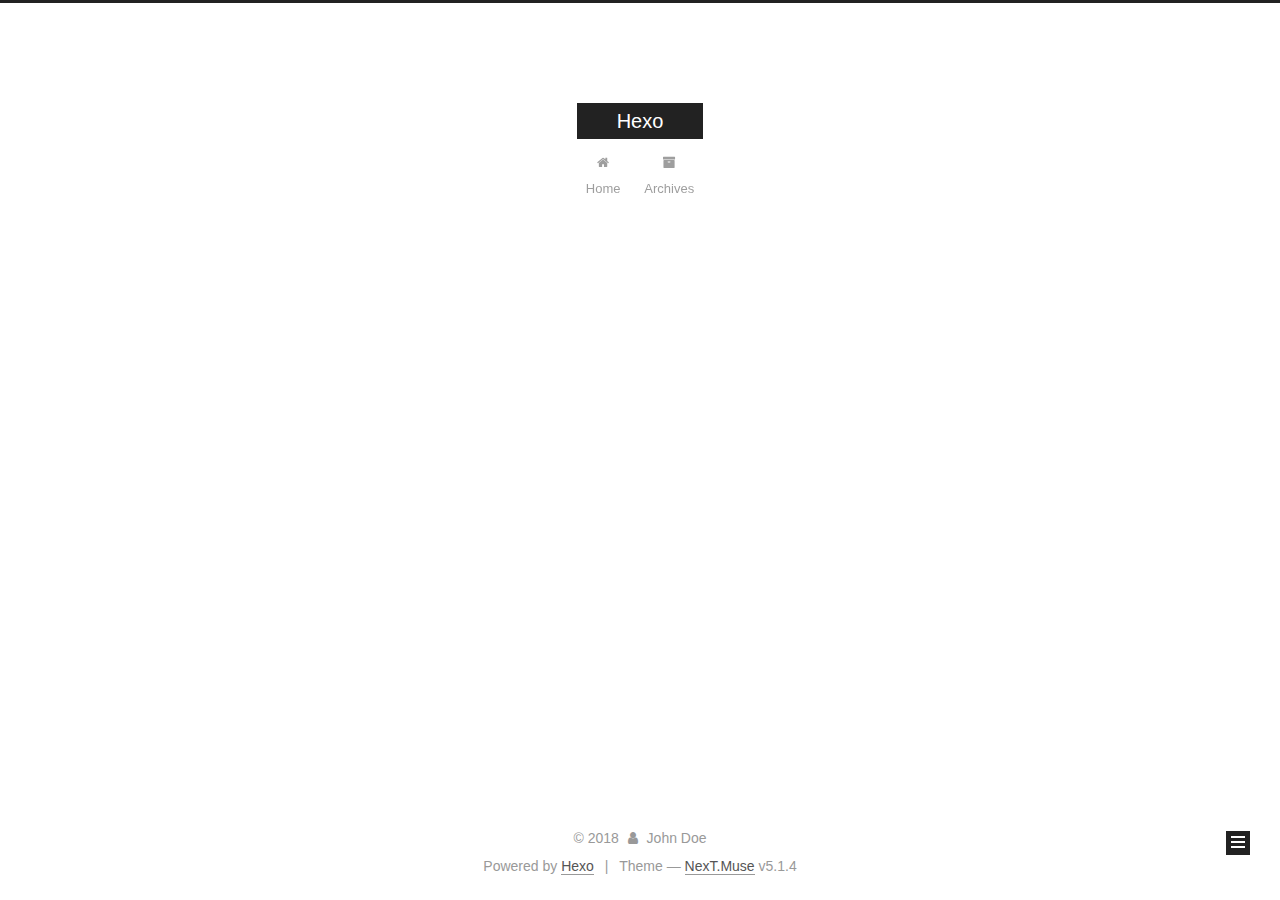
==== archives/index.html @ dd266064 "Site updated: 2018-11-30 15:02:01" ====
<!DOCTYPE html>



  


<html class="theme-next muse use-motion" lang="">
<head><meta name="generator" content="Hexo 3.8.0">
  <meta charset="UTF-8">
<meta http-equiv="X-UA-Compatible" content="IE=edge">
<meta name="viewport" content="width=device-width, initial-scale=1, maximum-scale=1">
<meta name="theme-color" content="#222">









<meta http-equiv="Cache-Control" content="no-transform">
<meta http-equiv="Cache-Control" content="no-siteapp">
















  
  
  <link href="/lib/fancybox/source/jquery.fancybox.css?v=2.1.5" rel="stylesheet" type="text/css">







<link href="/lib/font-awesome/css/font-awesome.min.css?v=4.6.2" rel="stylesheet" type="text/css">

<link href="/css/main.css?v=5.1.4" rel="stylesheet" type="text/css">


  <link rel="apple-touch-icon" sizes="180x180" href="/images/apple-touch-icon-next.png?v=5.1.4">


  <link rel="icon" type="image/png" sizes="32x32" href="/images/favicon-32x32-next.png?v=5.1.4">


  <link rel="icon" type="image/png" sizes="16x16" href="/images/favicon-16x16-next.png?v=5.1.4">


  <link rel="mask-icon" href="/images/logo.svg?v=5.1.4" color="#222">





  <meta name="keywords" content="Hexo, NexT">










<meta property="og:type" content="website">
<meta property="og:title" content="Hexo">
<meta property="og:url" content="http://yoursite.com/archives/index.html">
<meta property="og:site_name" content="Hexo">
<meta property="og:locale" content="default">
<meta name="twitter:card" content="summary">
<meta name="twitter:title" content="Hexo">



<script type="text/javascript" id="hexo.configurations">
  var NexT = window.NexT || {};
  var CONFIG = {
    root: '/',
    scheme: 'Muse',
    version: '5.1.4',
    sidebar: {"position":"left","display":"post","offset":12,"b2t":false,"scrollpercent":false,"onmobile":false},
    fancybox: true,
    tabs: true,
    motion: {"enable":true,"async":false,"transition":{"post_block":"fadeIn","post_header":"slideDownIn","post_body":"slideDownIn","coll_header":"slideLeftIn","sidebar":"slideUpIn"}},
    duoshuo: {
      userId: '0',
      author: 'Author'
    },
    algolia: {
      applicationID: '',
      apiKey: '',
      indexName: '',
      hits: {"per_page":10},
      labels: {"input_placeholder":"Search for Posts","hits_empty":"We didn't find any results for the search: ${query}","hits_stats":"${hits} results found in ${time} ms"}
    }
  };
</script>



  <link rel="canonical" href="http://yoursite.com/archives/">





  <title>Archive | Hexo</title>
  








</head>

<body itemscope="" itemtype="http://schema.org/WebPage" lang="default">

  
  
    
  

  <div class="container sidebar-position-left page-archive">
    <div class="headband"></div>

    <header id="header" class="header" itemscope="" itemtype="http://schema.org/WPHeader">
      <div class="header-inner"><div class="site-brand-wrapper">
  <div class="site-meta ">
    

    <div class="custom-logo-site-title">
      <a href="/" class="brand" rel="start">
        <span class="logo-line-before"><i></i></span>
        <span class="site-title">Hexo</span>
        <span class="logo-line-after"><i></i></span>
      </a>
    </div>
      
        <p class="site-subtitle"></p>
      
  </div>

  <div class="site-nav-toggle">
    <button>
      <span class="btn-bar"></span>
      <span class="btn-bar"></span>
      <span class="btn-bar"></span>
    </button>
  </div>
</div>

<nav class="site-nav">
  

  
    <ul id="menu" class="menu">
      
        
        <li class="menu-item menu-item-home">
          <a href="/" rel="section">
            
              <i class="menu-item-icon fa fa-fw fa-home"></i> <br>
            
            Home
          </a>
        </li>
      
        
        <li class="menu-item menu-item-archives">
          <a href="/archives/" rel="section">
            
              <i class="menu-item-icon fa fa-fw fa-archive"></i> <br>
            
            Archives
          </a>
        </li>
      

      
    </ul>
  

  
</nav>



 </div>
    </header>

    <main id="main" class="main">
      <div class="main-inner">
        <div class="content-wrap">
          <div id="content" class="content">
            

  
  
  
  <div class="post-block archive">
    <div id="posts" class="posts-collapse">
      <span class="archive-move-on"></span>

      <span class="archive-page-counter">
        
        
        
          
        
        Um..! 2 posts in total. Keep on posting.
      </span>

      

        
        
        

        
          
          <div class="collection-title">
            <h1 class="archive-year" id="archive-year-2018">2018</h1>
          </div>
        
        

        

  <article class="post post-type-normal" itemscope="" itemtype="http://schema.org/Article">
    <header class="post-header">

      <h2 class="post-title">
        
            <a class="post-title-link" href="/2018/11/29/博客开码/" itemprop="url">
              
                <span itemprop="name">博客开码</span>
              
            </a>
        
      </h2>

      <div class="post-meta">
        <time class="post-time" itemprop="dateCreated" datetime="2018-11-29T19:59:39+08:00" content="2018-11-29">
          11-29
        </time>
      </div>

    </header>
  </article>



      

        
        
        

        
        

        

  <article class="post post-type-normal" itemscope="" itemtype="http://schema.org/Article">
    <header class="post-header">

      <h2 class="post-title">
        
            <a class="post-title-link" href="/2018/11/29/hello-world/" itemprop="url">
              
                <span itemprop="name">Hello World</span>
              
            </a>
        
      </h2>

      <div class="post-meta">
        <time class="post-time" itemprop="dateCreated" datetime="2018-11-29T19:07:49+08:00" content="2018-11-29">
          11-29
        </time>
      </div>

    </header>
  </article>



      

    </div>
  </div>
  
  
  

  



          </div>
          


          

        </div>
        
          
  
  <div class="sidebar-toggle">
    <div class="sidebar-toggle-line-wrap">
      <span class="sidebar-toggle-line sidebar-toggle-line-first"></span>
      <span class="sidebar-toggle-line sidebar-toggle-line-middle"></span>
      <span class="sidebar-toggle-line sidebar-toggle-line-last"></span>
    </div>
  </div>

  <aside id="sidebar" class="sidebar">
    
    <div class="sidebar-inner">

      

      

      <section class="site-overview-wrap sidebar-panel sidebar-panel-active">
        <div class="site-overview">
          <div class="site-author motion-element" itemprop="author" itemscope="" itemtype="http://schema.org/Person">
            
              <p class="site-author-name" itemprop="name">John Doe</p>
              <p class="site-description motion-element" itemprop="description"></p>
          </div>

          <nav class="site-state motion-element">

            
              <div class="site-state-item site-state-posts">
              
                <a href="/archives/">
              
                  <span class="site-state-item-count">2</span>
                  <span class="site-state-item-name">posts</span>
                </a>
              </div>
            

            

            

          </nav>

          

          

          
          

          
          

          

        </div>
      </section>

      

      

    </div>
  </aside>


        
      </div>
    </main>

    <footer id="footer" class="footer">
      <div class="footer-inner">
        <div class="copyright">&copy; <span itemprop="copyrightYear">2018</span>
  <span class="with-love">
    <i class="fa fa-user"></i>
  </span>
  <span class="author" itemprop="copyrightHolder">John Doe</span>

  
</div>


  <div class="powered-by">Powered by <a class="theme-link" target="_blank" href="https://hexo.io">Hexo</a></div>



  <span class="post-meta-divider">|</span>



  <div class="theme-info">Theme &mdash; <a class="theme-link" target="_blank" href="https://github.com/iissnan/hexo-theme-next">NexT.Muse</a> v5.1.4</div>




        







        
      </div>
    </footer>

    
      <div class="back-to-top">
        <i class="fa fa-arrow-up"></i>
        
      </div>
    

    

  </div>

  

<script type="text/javascript">
  if (Object.prototype.toString.call(window.Promise) !== '[object Function]') {
    window.Promise = null;
  }
</script>









  












  
  
    <script type="text/javascript" src="/lib/jquery/index.js?v=2.1.3"></script>
  

  
  
    <script type="text/javascript" src="/lib/fastclick/lib/fastclick.min.js?v=1.0.6"></script>
  

  
  
    <script type="text/javascript" src="/lib/jquery_lazyload/jquery.lazyload.js?v=1.9.7"></script>
  

  
  
    <script type="text/javascript" src="/lib/velocity/velocity.min.js?v=1.2.1"></script>
  

  
  
    <script type="text/javascript" src="/lib/velocity/velocity.ui.min.js?v=1.2.1"></script>
  

  
  
    <script type="text/javascript" src="/lib/fancybox/source/jquery.fancybox.pack.js?v=2.1.5"></script>
  


  


  <script type="text/javascript" src="/js/src/utils.js?v=5.1.4"></script>

  <script type="text/javascript" src="/js/src/motion.js?v=5.1.4"></script>



  
  

  

  


  <script type="text/javascript" src="/js/src/bootstrap.js?v=5.1.4"></script>



  


  




	





  





  












  





  

  

  

  
  

  

  

  

</body>
</html>
---- css/main.css ----
/* normalize.css v3.0.2 | MIT License | git.io/normalize */
html {
  font-family: sans-serif; /* 1 */
  -ms-text-size-adjust: 100%; /* 2 */
  -webkit-text-size-adjust: 100%; /* 2 */
}
body {
  margin: 0;
}
article,
aside,
details,
figcaption,
figure,
footer,
header,
hgroup,
main,
menu,
nav,
section,
summary {
  display: block;
}
audio,
canvas,
progress,
video {
  display: inline-block; /* 1 */
  vertical-align: baseline; /* 2 */
}
audio:not([controls]) {
  display: none;
  height: 0;
}
[hidden],
template {
  display: none;
}
a {
  background-color: transparent;
}
a:active,
a:hover {
  outline: 0;
}
abbr[title] {
  border-bottom: 1px dotted;
}
b,
strong {
  font-weight: bold;
}
dfn {
  font-style: italic;
}
h1 {
  font-size: 2em;
  margin: 0.67em 0;
}
mark {
  background: #ff0;
  color: #000;
}
small {
  font-size: 80%;
}
sub,
sup {
  font-size: 75%;
  line-height: 0;
  position: relative;
  vertical-align: baseline;
}
sup {
  top: -0.5em;
}
sub {
  bottom: -0.25em;
}
img {
  border: 0;
}
svg:not(:root) {
  overflow: hidden;
}
figure {
  margin: 1em 40px;
}
hr {
  -moz-box-sizing: content-box;
  box-sizing: content-box;
  height: 0;
}
pre {
  overflow: auto;
}
code,
kbd,
pre,
samp {
  font-family: monospace, monospace;
  font-size: 1em;
}
button,
input,
optgroup,
select,
textarea {
  color: inherit; /* 1 */
  font: inherit; /* 2 */
  margin: 0; /* 3 */
}
button {
  overflow: visible;
}
button,
select {
  text-transform: none;
}
button,
html input[type="button"],
input[type="reset"],
input[type="submit"] {
  -webkit-appearance: button; /* 2 */
  cursor: pointer; /* 3 */
}
button[disabled],
html input[disabled] {
  cursor: default;
}
button::-moz-focus-inner,
input::-moz-focus-inner {
  border: 0;
  padding: 0;
}
input {
  line-height: normal;
}
input[type="checkbox"],
input[type="radio"] {
  box-sizing: border-box; /* 1 */
  padding: 0; /* 2 */
}
input[type="number"]::-webkit-inner-spin-button,
input[type="number"]::-webkit-outer-spin-button {
  height: auto;
}
input[type="search"] {
  -webkit-appearance: textfield; /* 1 */
  -moz-box-sizing: content-box;
  -webkit-box-sizing: content-box; /* 2 */
  box-sizing: content-box;
}
input[type="search"]::-webkit-search-cancel-button,
input[type="search"]::-webkit-search-decoration {
  -webkit-appearance: none;
}
fieldset {
  border: 1px solid #c0c0c0;
  margin: 0 2px;
  padding: 0.35em 0.625em 0.75em;
}
legend {
  border: 0; /* 1 */
  padding: 0; /* 2 */
}
textarea {
  overflow: auto;
}
optgroup {
  font-weight: bold;
}
table {
  border-collapse: collapse;
  border-spacing: 0;
}
td,
th {
  padding: 0;
}
::selection {
  background: #262a30;
  color: #fff;
}
body {
  position: relative;
  font-family: 'Lato', "PingFang SC", "Microsoft YaHei", sans-serif;
  font-size: 14px;
  line-height: 2;
  color: #555;
  background: #fff;
}
@media (max-width: 767px) {
  body {
    padding-right: 0 !important;
  }
}
@media (min-width: 768px) and (max-width: 991px) {
  body {
    padding-right: 0 !important;
  }
}
@media (min-width: 1600px) {
  body {
    font-size: 16px;
  }
}
h1,
h2,
h3,
h4,
h5,
h6 {
  margin: 0;
  padding: 0;
  font-weight: bold;
  line-height: 1.5;
  font-family: 'Lato', "PingFang SC", "Microsoft YaHei", sans-serif;
}
h2,
h3,
h4,
h5,
h6 {
  margin: 20px 0 15px;
}
h1 {
  font-size: 22px;
}
@media (max-width: 767px) {
  h1 {
    font-size: 18px;
  }
}
h2 {
  font-size: 20px;
}
@media (max-width: 767px) {
  h2 {
    font-size: 16px;
  }
}
h3 {
  font-size: 18px;
}
@media (max-width: 767px) {
  h3 {
    font-size: 14px;
  }
}
h4 {
  font-size: 16px;
}
@media (max-width: 767px) {
  h4 {
    font-size: 12px;
  }
}
h5 {
  font-size: 14px;
}
@media (max-width: 767px) {
  h5 {
    font-size: 10px;
  }
}
h6 {
  font-size: 12px;
}
@media (max-width: 767px) {
  h6 {
    font-size: 8px;
  }
}
p {
  margin: 0 0 20px 0;
}
a {
  color: #555;
  text-decoration: none;
  outline: none;
  border-bottom: 1px solid #999;
  word-wrap: break-word;
}
a:hover {
  color: #222;
  border-bottom-color: #222;
}
blockquote {
  margin: 0;
  padding: 0;
}
img {
  display: block;
  margin: auto;
  max-width: 100%;
  height: auto;
}
hr {
  margin: 40px 0;
  height: 3px;
  border: none;
  background-color: #ddd;
  background-image: repeating-linear-gradient(-45deg, #fff, #fff 4px, transparent 4px, transparent 8px);
}
blockquote {
  padding: 0 15px;
  color: #666;
  border-left: 4px solid #ddd;
}
blockquote cite::before {
  content: "-";
  padding: 0 5px;
}
dt {
  font-weight: 700;
}
dd {
  margin: 0;
  padding: 0;
}
kbd {
  border: 1px solid #ccc;
  border-radius: 0.2em;
  box-shadow: 0.1em 0.1em 0.2em rgba(0,0,0,0.1);
  background-color: #f9f9f9;
  font-family: inherit;
  background-image: -webkit-linear-gradient(top, #eee, #fff, #eee);
  padding: 0.1em 0.3em;
  white-space: nowrap;
}
.text-left {
  text-align: left;
}
.text-center {
  text-align: center;
}
.text-right {
  text-align: right;
}
.text-justify {
  text-align: justify;
}
.text-nowrap {
  white-space: nowrap;
}
.text-lowercase {
  text-transform: lowercase;
}
.text-uppercase {
  text-transform: uppercase;
}
.text-capitalize {
  text-transform: capitalize;
}
.center-block {
  display: block;
  margin-left: auto;
  margin-right: auto;
}
.clearfix:before,
.clearfix:after {
  content: " ";
  display: table;
}
.clearfix:after {
  clear: both;
}
.pullquote {
  width: 45%;
}
.pullquote.left {
  float: left;
  margin-left: 5px;
  margin-right: 10px;
}
.pullquote.right {
  float: right;
  margin-left: 10px;
  margin-right: 5px;
}
.affix.affix.affix {
  position: fixed;
}
.translation {
  margin-top: -20px;
  font-size: 14px;
  color: #999;
}
.scrollbar-measure {
  width: 100px;
  height: 100px;
  overflow: scroll;
  position: absolute;
  top: -9999px;
}
.use-motion .motion-element {
  opacity: 0;
}
table {
  margin: 20px 0;
  width: 100%;
  border-collapse: collapse;
  border-spacing: 0;
  border: 1px solid #ddd;
  font-size: 14px;
  table-layout: fixed;
  word-wrap: break-all;
}
table>tbody>tr:nth-of-type(odd) {
  background-color: #f9f9f9;
}
table>tbody>tr:hover {
  background-color: #f5f5f5;
}
caption,
th,
td {
  padding: 8px;
  text-align: left;
  vertical-align: middle;
  font-weight: normal;
}
th,
td {
  border-bottom: 3px solid #ddd;
  border-right: 1px solid #eee;
}
th {
  padding-bottom: 10px;
  font-weight: 700;
}
td {
  border-bottom-width: 1px;
}
html,
body {
  height: 100%;
}
.container {
  position: relative;
  min-height: 100%;
}
.header-inner {
  margin: 0 auto;
  padding: 100px 0 70px;
  width: 700px;
}
@media (min-width: 1600px) {
  .container .header-inner {
    width: 900px;
  }
}
.main {
  padding-bottom: 150px;
}
.main-inner {
  margin: 0 auto;
  width: 700px;
}
@media (min-width: 1600px) {
  .container .main-inner {
    width: 900px;
  }
}
.footer {
  position: absolute;
  left: 0;
  bottom: 0;
  width: 100%;
  min-height: 50px;
}
.footer-inner {
  box-sizing: border-box;
  margin: 20px auto;
  width: 700px;
}
@media (min-width: 1600px) {
  .container .footer-inner {
    width: 900px;
  }
}
pre,
.highlight {
  overflow: auto;
  margin: 20px 0;
  padding: 0;
  font-size: 13px;
  color: #4d4d4c;
  background: #f7f7f7;
  line-height: 1.6;
}
pre,
code {
  font-family: consolas, Menlo, "PingFang SC", "Microsoft YaHei", monospace;
}
code {
  padding: 2px 4px;
  word-wrap: break-word;
  color: #555;
  background: #eee;
  border-radius: 3px;
  font-size: 13px;
}
pre {
  padding: 10px;
}
pre code {
  padding: 0;
  color: #4d4d4c;
  background: none;
  text-shadow: none;
}
.highlight {
  border-radius: 1px;
}
.highlight pre {
  border: none;
  margin: 0;
  padding: 10px 0;
}
.highlight table {
  margin: 0;
  width: auto;
  border: none;
}
.highlight td {
  border: none;
  padding: 0;
}
.highlight figcaption {
  font-size: 1em;
  color: #4d4d4c;
  line-height: 1em;
  margin-bottom: 1em;
}
.highlight figcaption:before,
.highlight figcaption:after {
  content: " ";
  display: table;
}
.highlight figcaption:after {
  clear: both;
}
.highlight figcaption a {
  float: right;
  color: #4d4d4c;
}
.highlight figcaption a:hover {
  border-bottom-color: #4d4d4c;
}
.highlight .gutter pre {
  padding-left: 10px;
  padding-right: 10px;
  color: #869194;
  text-align: right;
  background-color: #eff2f3;
}
.highlight .code pre {
  width: 100%;
  padding-left: 10px;
  padding-right: 10px;
  background-color: #f7f7f7;
}
.highlight .line {
  height: 20px;
}
.gutter {
  -webkit-user-select: none;
  -moz-user-select: none;
  -ms-user-select: none;
  user-select: none;
}
.gist table {
  width: auto;
}
.gist table td {
  border: none;
}
pre .deletion {
  background: #fdd;
}
pre .addition {
  background: #dfd;
}
pre .meta {
  color: #8959a8;
}
pre .comment {
  color: #8e908c;
}
pre .variable,
pre .attribute,
pre .tag,
pre .regexp,
pre .ruby .constant,
pre .xml .tag .title,
pre .xml .pi,
pre .xml .doctype,
pre .html .doctype,
pre .css .id,
pre .css .class,
pre .css .pseudo {
  color: #c82829;
}
pre .number,
pre .preprocessor,
pre .built_in,
pre .literal,
pre .params,
pre .constant,
pre .command {
  color: #f5871f;
}
pre .ruby .class .title,
pre .css .rules .attribute,
pre .string,
pre .value,
pre .inheritance,
pre .header,
pre .ruby .symbol,
pre .xml .cdata,
pre .special,
pre .number,
pre .formula {
  color: #718c00;
}
pre .title,
pre .css .hexcolor {
  color: #3e999f;
}
pre .function,
pre .python .decorator,
pre .python .title,
pre .ruby .function .title,
pre .ruby .title .keyword,
pre .perl .sub,
pre .javascript .title,
pre .coffeescript .title {
  color: #4271ae;
}
pre .keyword,
pre .javascript .function {
  color: #8959a8;
}
.full-image.full-image.full-image.full-image {
  border: none;
  max-width: 100%;
  width: auto;
  margin: 20px auto 25px;
}
@media (min-width: 992px) {
  .full-image.full-image.full-image.full-image {
    max-width: none;
    width: 110%;
    margin: 25px -5%;
  }
}
.blockquote-center,
.page-home .post-type-quote blockquote,
.page-post-detail .post-type-quote blockquote {
  position: relative;
  margin: 40px 0;
  padding: 0;
  border-left: none;
  text-align: center;
}
.blockquote-center::before,
.page-home .post-type-quote blockquote::before,
.page-post-detail .post-type-quote blockquote::before,
.blockquote-center::after,
.page-home .post-type-quote blockquote::after,
.page-post-detail .post-type-quote blockquote::after {
  position: absolute;
  content: ' ';
  display: block;
  width: 100%;
  height: 24px;
  opacity: 0.2;
  background-repeat: no-repeat;
  background-position: 0 -6px;
  background-size: 22px 22px;
}
.blockquote-center::before,
.page-home .post-type-quote blockquote::before,
.page-post-detail .post-type-quote blockquote::before {
  top: -20px;
  background-image: url("../images/quote-l.svg");
  border-top: 1px solid #ccc;
}
.blockquote-center::after,
.page-home .post-type-quote blockquote::after,
.page-post-detail .post-type-quote blockquote::after {
  bottom: -20px;
  background-image: url("../images/quote-r.svg");
  border-bottom: 1px solid #ccc;
  background-position: 100% 8px;
}
.blockquote-center p,
.page-home .post-type-quote blockquote p,
.page-post-detail .post-type-quote blockquote p,
.blockquote-center div,
.page-home .post-type-quote blockquote div,
.page-post-detail .post-type-quote blockquote div {
  text-align: center;
}
.post .post-body .group-picture img {
  box-sizing: border-box;
  padding: 0 3px;
  border: none;
}
.post .group-picture-row {
  overflow: hidden;
  margin-top: 6px;
}
.post .group-picture-row:first-child {
  margin-top: 0;
}
.post .group-picture-column {
  float: left;
}
.page-post-detail .post-body .group-picture-column {
  float: none;
  margin-top: 10px;
  width: auto !important;
}
.page-post-detail .post-body .group-picture-column img {
  margin: 0 auto;
}
.page-archive .group-picture-container {
  overflow: hidden;
}
.page-archive .group-picture-row {
  float: left;
}
.page-archive .group-picture-row:first-child {
  margin-top: 6px;
}
.page-archive .group-picture-column {
  max-width: 150px;
  max-height: 150px;
}
.post-body .note {
  position: relative;
  padding: 15px;
  margin-bottom: 20px;
  border: 1px solid #eee;
  border-left-width: 5px;
  border-radius: 3px;
}
.post-body .note h2,
.post-body .note h3,
.post-body .note h4,
.post-body .note h5,
.post-body .note h6 {
  margin-top: 0;
  margin-bottom: 0;
  border-bottom: initial;
  padding-top: 0 !important;
}
.post-body .note p:first-child,
.post-body .note ul:first-child,
.post-body .note ol:first-child,
.post-body .note table:first-child,
.post-body .note pre:first-child,
.post-body .note blockquote:first-child {
  margin-top: 0;
}
.post-body .note p:last-child,
.post-body .note ul:last-child,
.post-body .note ol:last-child,
.post-body .note table:last-child,
.post-body .note pre:last-child,
.post-body .note blockquote:last-child {
  margin-bottom: 0;
}
.post-body .note.default {
  border-left-color: #777;
}
.post-body .note.default h2,
.post-body .note.default h3,
.post-body .note.default h4,
.post-body .note.default h5,
.post-body .note.default h6 {
  color: #777;
}
.post-body .note.primary {
  border-left-color: #6f42c1;
}
.post-body .note.primary h2,
.post-body .note.primary h3,
.post-body .note.primary h4,
.post-body .note.primary h5,
.post-body .note.primary h6 {
  color: #6f42c1;
}
.post-body .note.info {
  border-left-color: #428bca;
}
.post-body .note.info h2,
.post-body .note.info h3,
.post-body .note.info h4,
.post-body .note.info h5,
.post-body .note.info h6 {
  color: #428bca;
}
.post-body .note.success {
  border-left-color: #5cb85c;
}
.post-body .note.success h2,
.post-body .note.success h3,
.post-body .note.success h4,
.post-body .note.success h5,
.post-body .note.success h6 {
  color: #5cb85c;
}
.post-body .note.warning {
  border-left-color: #f0ad4e;
}
.post-body .note.warning h2,
.post-body .note.warning h3,
.post-body .note.warning h4,
.post-body .note.warning h5,
.post-body .note.warning h6 {
  color: #f0ad4e;
}
.post-body .note.danger {
  border-left-color: #d9534f;
}
.post-body .note.danger h2,
.post-body .note.danger h3,
.post-body .note.danger h4,
.post-body .note.danger h5,
.post-body .note.danger h6 {
  color: #d9534f;
}
.post-body .label {
  display: inline;
  padding: 0 2px;
  white-space: nowrap;
}
.post-body .label.default {
  background-color: #f0f0f0;
}
.post-body .label.primary {
  background-color: #efe6f7;
}
.post-body .label.info {
  background-color: #e5f2f8;
}
.post-body .label.success {
  background-color: #e7f4e9;
}
.post-body .label.warning {
  background-color: #fcf6e1;
}
.post-body .label.danger {
  background-color: #fae8eb;
}
.post-body .tabs {
  position: relative;
  display: block;
  margin-bottom: 20px;
  padding-top: 10px;
}
.post-body .tabs ul.nav-tabs {
  margin: 0;
  padding: 0;
  display: flex;
  margin-bottom: -1px;
}
@media (max-width: 413px) {
  .post-body .tabs ul.nav-tabs {
    display: block;
    margin-bottom: 5px;
  }
}
.post-body .tabs ul.nav-tabs li.tab {
  list-style-type: none !important;
  margin: 0 0.25em 0 0;
  border-top: 3px solid transparent;
  border-left: 1px solid transparent;
  border-right: 1px solid transparent;
}
@media (max-width: 413px) {
  .post-body .tabs ul.nav-tabs li.tab {
    margin: initial;
    border-top: 1px solid transparent;
    border-left: 3px solid transparent;
    border-right: 1px solid transparent;
    border-bottom: 1px solid transparent;
  }
}
.post-body .tabs ul.nav-tabs li.tab a {
  outline: 0;
  border-bottom: initial;
  display: block;
  line-height: 1.8em;
  padding: 0.25em 0.75em;
  transition-duration: 0.2s;
  transition-timing-function: ease-out;
  transition-delay: 0s;
}
.post-body .tabs ul.nav-tabs li.tab a i {
  width: 1.285714285714286em;
}
.post-body .tabs ul.nav-tabs li.tab.active {
  border-top: 3px solid #fc6423;
  border-left: 1px solid #ddd;
  border-right: 1px solid #ddd;
  background-color: #fff;
}
@media (max-width: 413px) {
  .post-body .tabs ul.nav-tabs li.tab.active {
    border-top: 1px solid #ddd;
    border-left: 3px solid #fc6423;
    border-right: 1px solid #ddd;
    border-bottom: 1px solid #ddd;
  }
}
.post-body .tabs ul.nav-tabs li.tab.active a {
  cursor: default;
  color: #555;
}
.post-body .tabs .tab-content {
  background-color: #fff;
}
.post-body .tabs .tab-content .tab-pane {
  border: 1px solid #ddd;
  padding: 20px 20px 0 20px;
}
.post-body .tabs .tab-content .tab-pane:not(.active) {
  display: none !important;
}
.post-body .tabs .tab-content .tab-pane.active {
  display: block !important;
}
.btn {
  display: inline-block;
  padding: 0 20px;
  font-size: 14px;
  color: #fff;
  background: #222;
  border: 2px solid #222;
  text-decoration: none;
  border-radius: 0;
  transition-property: background-color;
  transition-duration: 0.2s;
  transition-timing-function: ease-in-out;
  transition-delay: 0s;
  line-height: 2;
}
.btn:hover {
  border-color: #222;
  color: #222;
  background: #fff;
}
.btn +.btn {
  margin: 0 0 8px 8px;
}
.btn .fa-fw {
  width: 1.285714285714286em;
  text-align: left;
}
.btn-bar {
  display: block;
  width: 22px;
  height: 2px;
  background: #555;
  border-radius: 1px;
}
.btn-bar+.btn-bar {
  margin-top: 4px;
}
.pagination {
  margin: 120px 0 40px;
  text-align: center;
  border-top: 1px solid #eee;
}
.page-number-basic,
.pagination .prev,
.pagination .next,
.pagination .page-number,
.pagination .space {
  display: inline-block;
  position: relative;
  top: -1px;
  margin: 0 10px;
  padding: 0 11px;
}
@media (max-width: 767px) {
  .page-number-basic,
  .pagination .prev,
  .pagination .next,
  .pagination .page-number,
  .pagination .space {
    margin: 0 5px;
  }
}
.pagination .prev,
.pagination .next,
.pagination .page-number {
  border-bottom: 0;
  border-top: 1px solid #eee;
  transition-property: border-color;
  transition-duration: 0.2s;
  transition-timing-function: ease-in-out;
  transition-delay: 0s;
}
.pagination .prev:hover,
.pagination .next:hover,
.pagination .page-number:hover {
  border-top-color: #222;
}
.pagination .space {
  padding: 0;
  margin: 0;
}
.pagination .prev {
  margin-left: 0;
}
.pagination .next {
  margin-right: 0;
}
.pagination .page-number.current {
  color: #fff;
  background: #ccc;
  border-top-color: #ccc;
}
@media (max-width: 767px) {
  .pagination {
    border-top: none;
  }
  .pagination .prev,
  .pagination .next,
  .pagination .page-number {
    margin-bottom: 10px;
    border-top: 0;
    border-bottom: 1px solid #eee;
    padding: 0 10px;
  }
  .pagination .prev:hover,
  .pagination .next:hover,
  .pagination .page-number:hover {
    border-bottom-color: #222;
  }
}
.comments {
  margin: 60px 20px 0;
}
.tag-cloud {
  text-align: center;
}
.tag-cloud a {
  display: inline-block;
  margin: 10px;
}
.back-to-top {
  box-sizing: border-box;
  position: fixed;
  bottom: -100px;
  right: 30px;
  z-index: 1050;
  padding: 0 6px;
  width: 24px;
  background: #222;
  font-size: 12px;
  opacity: 1;
  color: #fff;
  cursor: pointer;
  text-align: center;
  -webkit-transform: translateZ(0);
  transition-property: bottom;
  transition-duration: 0.2s;
  transition-timing-function: ease-in-out;
  transition-delay: 0s;
}
@media (min-width: 768px) and (max-width: 991px) {
  .back-to-top {
    display: none !important;
  }
}
@media (max-width: 767px) {
  .back-to-top {
    display: none !important;
  }
}
.back-to-top.back-to-top-on {
  bottom: 19px;
}
.header {
  background: transparent;
}
.header-inner {
  position: relative;
}
.headband {
  height: 3px;
  background: #222;
}
.site-meta {
  margin: 0;
  text-align: center;
}
@media (max-width: 767px) {
  .site-meta {
    text-align: center;
  }
}
.brand {
  position: relative;
  display: inline-block;
  padding: 0 40px;
  color: #fff;
  background: #222;
  border-bottom: none;
}
.brand:hover {
  color: #fff;
}
.logo {
  display: inline-block;
  margin-right: 5px;
  line-height: 36px;
  vertical-align: top;
}
.site-title {
  display: inline-block;
  vertical-align: top;
  line-height: 36px;
  font-size: 20px;
  font-weight: normal;
  font-family: 'Lato', "PingFang SC", "Microsoft YaHei", sans-serif;
}
.site-subtitle {
  margin-top: 10px;
  font-size: 13px;
  color: #999;
}
.use-motion .brand {
  opacity: 0;
}
.use-motion .logo,
.use-motion .site-title,
.use-motion .site-subtitle {
  opacity: 0;
  position: relative;
  top: -10px;
}
.site-nav-toggle {
  display: none;
  position: absolute;
  top: 10px;
  left: 10px;
}
@media (max-width: 767px) {
  .site-nav-toggle {
    display: block;
  }
}
.site-nav-toggle button {
  margin-top: 2px;
  padding: 9px 10px;
  background: transparent;
  border: none;
}
@media (max-width: 767px) {
  .site-nav {
    display: none;
    margin: 0 -10px;
    padding: 0 10px;
    clear: both;
    border-top: 1px solid #ddd;
  }
}
@media (min-width: 768px) and (max-width: 991px) {
  .site-nav {
    display: block !important;
  }
}
@media (min-width: 992px) {
  .site-nav {
    display: block !important;
  }
}
.menu {
  margin-top: 20px;
  padding-left: 0;
  text-align: center;
}
.menu .menu-item {
  display: inline-block;
  margin: 0 10px;
  list-style: none;
}
@media screen and (max-width: 767px) {
  .menu .menu-item {
    margin-top: 10px;
  }
}
.menu .menu-item a {
  display: block;
  font-size: 13px;
  line-height: inherit;
  border-bottom: 1px solid transparent;
  transition-property: border-color;
  transition-duration: 0.2s;
  transition-timing-function: ease-in-out;
  transition-delay: 0s;
}
.menu .menu-item a:hover {
  border-bottom-color: #222;
}
.menu .menu-item .fa {
  margin-right: 5px;
}
.use-motion .menu-item {
  opacity: 0;
}
.post-body {
  font-family: 'Lato', "PingFang SC", "Microsoft YaHei", sans-serif;
}
@media (max-width: 767px) {
  .post-body {
    word-break: break-word;
  }
}
.post-body .fancybox img {
  display: block !important;
  margin: 0 auto;
  cursor: pointer;
  cursor: zoom-in;
  cursor: -webkit-zoom-in;
}
.post-body .image-caption,
.post-body .figure .caption {
  margin: -20px auto 15px;
  text-align: center;
  font-size: 14px;
  color: #999;
  font-weight: bold;
  line-height: 1;
}
.post-sticky-flag {
  display: inline-block;
  font-size: 16px;
  -ms-transform: rotate(30deg);
  -webkit-transform: rotate(30deg);
  -moz-transform: rotate(30deg);
  -ms-transform: rotate(30deg);
  -o-transform: rotate(30deg);
  transform: rotate(30deg);
}
.use-motion .post-block,
.use-motion .pagination,
.use-motion .comments {
  opacity: 0;
}
.use-motion .post-header {
  opacity: 0;
}
.use-motion .post-body {
  opacity: 0;
}
.use-motion .collection-title {
  opacity: 0;
}
.posts-expand {
  padding-top: 40px;
}
@media (max-width: 767px) {
  .posts-expand {
    margin: 0 20px;
  }
  .post-body pre .gutter pre {
    padding-right: 10px;
  }
  .post-body .highlight {
    margin-left: 0px;
    margin-right: 0px;
    padding: 0;
  }
  .post-body .highlight .gutter pre {
    padding-right: 10px;
  }
}
@media (min-width: 992px) {
  .posts-expand .post-body {
    text-align: justify;
  }
}
.posts-expand .post-body h2,
.posts-expand .post-body h3,
.posts-expand .post-body h4,
.posts-expand .post-body h5,
.posts-expand .post-body h6 {
  padding-top: 10px;
}
.posts-expand .post-body h2 .header-anchor,
.posts-expand .post-body h3 .header-anchor,
.posts-expand .post-body h4 .header-anchor,
.posts-expand .post-body h5 .header-anchor,
.posts-expand .post-body h6 .header-anchor {
  float: right;
  margin-left: 10px;
  color: #ccc;
  border-bottom-style: none;
  visibility: hidden;
}
.posts-expand .post-body h2 .header-anchor:hover,
.posts-expand .post-body h3 .header-anchor:hover,
.posts-expand .post-body h4 .header-anchor:hover,
.posts-expand .post-body h5 .header-anchor:hover,
.posts-expand .post-body h6 .header-anchor:hover {
  color: inherit;
}
.posts-expand .post-body h2:hover .header-anchor,
.posts-expand .post-body h3:hover .header-anchor,
.posts-expand .post-body h4:hover .header-anchor,
.posts-expand .post-body h5:hover .header-anchor,
.posts-expand .post-body h6:hover .header-anchor {
  visibility: visible;
}
.posts-expand .post-body ul li {
  list-style: circle;
}
.posts-expand .post-body img {
  box-sizing: border-box;
  margin: auto;
  padding: 3px;
  border: 1px solid #ddd;
}
.posts-expand .post-body .fancybox img {
  margin: 0 auto 25px;
}
@media (max-width: 767px) {
  .posts-collapse {
    margin: 0 20px;
  }
  .posts-collapse .post-title,
  .posts-collapse .post-meta {
    display: block;
    width: auto;
    text-align: left;
  }
}
.posts-collapse {
  position: relative;
  z-index: 1010;
  margin-left: 55px;
}
.posts-collapse::after {
  content: " ";
  position: absolute;
  top: 20px;
  left: 0;
  margin-left: -2px;
  width: 4px;
  height: 100%;
  background: #f5f5f5;
  z-index: -1;
}
@media (max-width: 767px) {
  .posts-collapse {
    margin: 0 20px;
  }
}
.posts-collapse .collection-title {
  position: relative;
  margin: 60px 0;
}
.posts-collapse .collection-title h1,
.posts-collapse .collection-title h2 {
  margin-left: 20px;
}
.posts-collapse .collection-title small {
  color: #bbb;
  margin-left: 5px;
}
.posts-collapse .collection-title::before {
  content: " ";
  position: absolute;
  left: 0;
  top: 50%;
  margin-left: -4px;
  margin-top: -4px;
  width: 8px;
  height: 8px;
  background: #bbb;
  border-radius: 50%;
}
.posts-collapse .post {
  margin: 30px 0;
}
.posts-collapse .post-header {
  position: relative;
  transition-duration: 0.2s;
  transition-timing-function: ease-in-out;
  transition-delay: 0s;
  transition-property: border;
  border-bottom: 1px dashed #ccc;
}
.posts-collapse .post-header::before {
  content: " ";
  position: absolute;
  left: 0;
  top: 12px;
  width: 6px;
  height: 6px;
  margin-left: -4px;
  background: #bbb;
  border-radius: 50%;
  border: 1px solid #fff;
  transition-duration: 0.2s;
  transition-timing-function: ease-in-out;
  transition-delay: 0s;
  transition-property: background;
}
.posts-collapse .post-header:hover {
  border-bottom-color: #666;
}
.posts-collapse .post-header:hover::before {
  background: #222;
}
.posts-collapse .post-meta {
  position: absolute;
  font-size: 12px;
  left: 20px;
  top: 5px;
}
.posts-collapse .post-comments-count {
  display: none;
}
.posts-collapse .post-title {
  margin-left: 60px;
  font-size: 16px;
  font-weight: normal;
  line-height: inherit;
}
.posts-collapse .post-title::after {
  margin-left: 3px;
  opacity: 0.6;
}
.posts-collapse .post-title a {
  color: #666;
  border-bottom: none;
}
.page-home .post-type-quote .post-header,
.page-post-detail .post-type-quote .post-header,
.page-home .post-type-quote .post-tags,
.page-post-detail .post-type-quote .post-tags {
  display: none;
}
.posts-expand .post-title {
  text-align: center;
  word-break: break-word;
  font-weight: 400;
}
.posts-expand .post-title-link {
  display: inline-block;
  position: relative;
  color: #555;
  border-bottom: none;
  line-height: 1.2;
  vertical-align: top;
}
.posts-expand .post-title-link::before {
  content: "";
  position: absolute;
  width: 100%;
  height: 2px;
  bottom: 0;
  left: 0;
  background-color: #000;
  visibility: hidden;
  -webkit-transform: scaleX(0);
  -moz-transform: scaleX(0);
  -ms-transform: scaleX(0);
  -o-transform: scaleX(0);
  transform: scaleX(0);
  transition-duration: 0.2s;
  transition-timing-function: ease-in-out;
  transition-delay: 0s;
}
.posts-expand .post-title-link:hover::before {
  visibility: visible;
  -webkit-transform: scaleX(1);
  -moz-transform: scaleX(1);
  -ms-transform: scaleX(1);
  -o-transform: scaleX(1);
  transform: scaleX(1);
}
.posts-expand .post-title-link .fa {
  font-size: 16px;
}
.posts-expand .post-meta {
  margin: 3px 0 60px 0;
  color: #999;
  font-family: 'Lato', "PingFang SC", "Microsoft YaHei", sans-serif;
  font-size: 12px;
  text-align: center;
}
.posts-expand .post-meta .post-category-list {
  display: inline-block;
  margin: 0;
  padding: 3px;
}
.posts-expand .post-meta .post-category-list-link {
  color: #999;
}
.posts-expand .post-meta .post-description {
  font-size: 14px;
  margin-top: 2px;
}
.post-meta-divider {
  margin: 0 0.5em;
}
.post-meta-item-icon {
  margin-right: 3px;
}
@media (min-width: 768px) and (max-width: 991px) {
  .post-meta-item-icon {
    display: inline-block;
  }
}
@media (max-width: 767px) {
  .post-meta-item-icon {
    display: inline-block;
  }
}
@media (min-width: 768px) and (max-width: 991px) {
  .post-meta-item-text {
    display: none;
  }
}
@media (max-width: 767px) {
  .post-meta-item-text {
    display: none;
  }
}
@media (max-width: 767px) {
  .posts-expand .post-comments-count {
    display: none;
  }
}
.post-button {
  margin-top: 40px;
}
.posts-expand .post-tags {
  margin-top: 40px;
  text-align: center;
}
.posts-expand .post-tags a {
  display: inline-block;
  margin-right: 10px;
  font-size: 13px;
}
.post-nav {
  display: table;
  margin-top: 15px;
  width: 100%;
  border-top: 1px solid #eee;
}
.post-nav-divider {
  display: table-cell;
  width: 10%;
}
.post-nav-item {
  display: table-cell;
  padding: 10px 0 0 0;
  width: 45%;
  vertical-align: top;
}
.post-nav-item a {
  position: relative;
  display: block;
  line-height: 25px;
  font-size: 14px;
  color: #555;
  border-bottom: none;
}
.post-nav-item a:hover {
  color: #222;
  border-bottom: none;
}
.post-nav-item a:active {
  top: 2px;
}
.post-nav-item .fa {
  position: absolute;
  top: 8px;
  left: 0;
  font-size: 12px;
}
.post-nav-next a {
  padding-left: 15px;
}
.post-nav-prev {
  text-align: right;
}
.post-nav-prev a {
  padding-right: 15px;
}
.post-nav-prev .fa {
  right: 0;
  left: auto;
}
.posts-expand .post-eof {
  display: block;
  margin: 80px auto 60px;
  width: 8%;
  height: 1px;
  background: #ccc;
  text-align: center;
}
.post:last-child .post-eof.post-eof.post-eof {
  display: none;
}
.post-gallery {
  display: table;
  table-layout: fixed;
  width: 100%;
  border-collapse: separate;
}
.post-gallery-row {
  display: table-row;
}
.post-gallery .post-gallery-img {
  display: table-cell;
  text-align: center;
  vertical-align: middle;
  border: none;
}
.post-gallery .post-gallery-img img {
  max-width: 100%;
  max-height: 100%;
  border: none;
}
.fancybox-close,
.fancybox-close:hover {
  border: none;
}
.rtl.post-body p,
.rtl.post-body a,
.rtl.post-body h1,
.rtl.post-body h2,
.rtl.post-body h3,
.rtl.post-body h4,
.rtl.post-body h5,
.rtl.post-body h6,
.rtl.post-body li,
.rtl.post-body ul,
.rtl.post-body ol {
  direction: rtl;
  font-family: UKIJ Ekran;
}
.rtl.post-title {
  font-family: UKIJ Ekran;
}
.sidebar {
  position: fixed;
  right: 0;
  top: 0;
  bottom: 0;
  width: 0;
  z-index: 1040;
  box-shadow: inset 0 2px 6px #000;
  background: #222;
  -webkit-transform: translateZ(0);
}
.sidebar a {
  color: #999;
  border-bottom-color: #555;
}
.sidebar a:hover {
  color: #eee;
}
@media (min-width: 768px) and (max-width: 991px) {
  .sidebar {
    display: none !important;
  }
}
@media (max-width: 767px) {
  .sidebar {
    display: none !important;
  }
}
.sidebar-inner {
  position: relative;
  padding: 20px 10px;
  color: #999;
  text-align: center;
}
.site-overview-wrap {
  overflow: hidden;
}
.site-overview {
  overflow-y: auto;
  overflow-x: hidden;
}
.sidebar-toggle {
  position: fixed;
  right: 30px;
  bottom: 45px;
  width: 14px;
  height: 14px;
  padding: 5px;
  background: #222;
  line-height: 0;
  z-index: 1050;
  cursor: pointer;
  -webkit-transform: translateZ(0);
}
@media (min-width: 768px) and (max-width: 991px) {
  .sidebar-toggle {
    display: none !important;
  }
}
@media (max-width: 767px) {
  .sidebar-toggle {
    display: none !important;
  }
}
.sidebar-toggle-line {
  position: relative;
  display: inline-block;
  vertical-align: top;
  height: 2px;
  width: 100%;
  background: #fff;
  margin-top: 3px;
}
.sidebar-toggle-line:first-child {
  margin-top: 0;
}
.site-author-image {
  display: block;
  margin: 0 auto;
  padding: 2px;
  max-width: 96px;
  height: auto;
  border: 2px solid #333;
}
.site-author-name {
  margin: 5px 0 0;
  text-align: center;
  color: #f5f5f5;
  font-weight: normal;
}
.site-description {
  margin-top: 5px;
  text-align: center;
  font-size: 14px;
  color: #999;
}
.site-state {
  overflow: hidden;
  line-height: 1.4;
  white-space: nowrap;
  text-align: center;
}
.site-state-item {
  display: inline-block;
  padding: 0 15px;
  border-left: 1px solid #333;
}
.site-state-item:first-child {
  border-left: none;
}
.site-state-item a {
  border-bottom: none;
}
.site-state-item-count {
  display: block;
  text-align: center;
  color: inherit;
  font-weight: 600;
  font-size: 18px;
}
.site-state-item-name {
  font-size: 13px;
  color: inherit;
}
.feed-link {
  margin-top: 20px;
}
.feed-link a {
  display: inline-block;
  padding: 0 15px;
  color: #fc6423;
  border: 1px solid #fc6423;
  border-radius: 4px;
}
.feed-link a i {
  color: #fc6423;
  font-size: 14px;
}
.feed-link a:hover {
  color: #fff;
  background: #fc6423;
}
.feed-link a:hover i {
  color: #fff;
}
.links-of-author {
  margin-top: 20px;
}
.links-of-author a {
  display: inline-block;
  vertical-align: middle;
  margin-right: 10px;
  margin-bottom: 10px;
  border-bottom-color: #555;
  font-size: 13px;
}
.links-of-author a:before {
  display: inline-block;
  vertical-align: middle;
  margin-right: 3px;
  content: " ";
  width: 4px;
  height: 4px;
  border-radius: 50%;
  background: #f796ff;
}
.links-of-blogroll {
  font-size: 13px;
}
.links-of-blogroll-title {
  margin-top: 20px;
  font-size: 14px;
  font-weight: 600;
}
.links-of-blogroll-list {
  margin: 0;
  padding: 0;
  list-style: none;
}
.links-of-blogroll-item {
  padding: 2px 10px;
}
.links-of-blogroll-item a {
  max-width: 280px;
  box-sizing: border-box;
  display: inline-block;
  overflow: hidden;
  white-space: nowrap;
  text-overflow: ellipsis;
}
.sidebar-nav {
  margin: 0 0 20px;
  padding-left: 0;
}
.sidebar-nav li {
  display: inline-block;
  cursor: pointer;
  border-bottom: 1px solid transparent;
  font-size: 14px;
  color: #555;
}
.sidebar-nav li:hover {
  color: #f5f5f5;
}
.page-post-detail .sidebar-nav-toc {
  padding: 0 5px;
}
.page-post-detail .sidebar-nav-overview {
  margin-left: 10px;
}
.sidebar-nav .sidebar-nav-active {
  color: #87daff;
  border-bottom-color: #87daff;
}
.sidebar-nav .sidebar-nav-active:hover {
  color: #87daff;
}
.sidebar-panel {
  display: none;
}
.sidebar-panel-active {
  display: block;
}
.post-toc-empty {
  font-size: 14px;
  color: #666;
}
.post-toc-wrap {
  overflow: hidden;
}
.post-toc {
  overflow: auto;
}
.post-toc ol {
  margin: 0;
  padding: 0 2px 5px 10px;
  text-align: left;
  list-style: none;
  font-size: 14px;
}
.post-toc ol > ol {
  padding-left: 0;
}
.post-toc ol a {
  transition-duration: 0.2s;
  transition-timing-function: ease-in-out;
  transition-delay: 0s;
  transition-property: all;
  color: #999;
  border-bottom-color: #555;
}
.post-toc ol a:hover {
  color: #ccc;
  border-bottom-color: #ccc;
}
.post-toc .nav-item {
  overflow: hidden;
  text-overflow: ellipsis;
  text-align: justify;
  white-space: nowrap;
  line-height: 1.8;
}
.post-toc .nav .nav-child {
  display: none;
}
.post-toc .nav .active > .nav-child {
  display: block;
}
.post-toc .nav .active-current > .nav-child {
  display: block;
}
.post-toc .nav .active-current > .nav-child > .nav-item {
  display: block;
}
.post-toc .nav .active > a {
  color: #87daff;
  border-bottom-color: #87daff;
}
.post-toc .nav .active-current > a {
  color: #87daff;
}
.post-toc .nav .active-current > a:hover {
  color: #87daff;
}
.footer {
  font-size: 14px;
  color: #999;
}
.footer img {
  border: none;
}
.footer-inner {
  text-align: center;
}
.with-love {
  display: inline-block;
  margin: 0 5px;
}
.powered-by,
.theme-info {
  display: inline-block;
}
.cc-license {
  margin-top: 10px;
  text-align: center;
}
.cc-license .cc-opacity {
  opacity: 0.7;
  border-bottom: none;
}
.cc-license .cc-opacity:hover {
  opacity: 0.9;
}
.cc-license img {
  display: inline-block;
}
.theme-next #ds-thread #ds-reset {
  color: #555;
}
.theme-next #ds-thread #ds-reset .ds-replybox {
  margin-bottom: 30px;
}
.theme-next #ds-thread #ds-reset .ds-replybox .ds-avatar,
.theme-next #ds-reset .ds-avatar img {
  box-shadow: none;
}
.theme-next #ds-thread #ds-reset .ds-textarea-wrapper {
  border-color: #c7d4e1;
  background: none;
  border-top-right-radius: 3px;
  border-top-left-radius: 3px;
}
.theme-next #ds-thread #ds-reset .ds-textarea-wrapper textarea {
  height: 60px;
}
.theme-next #ds-reset .ds-rounded-top {
  border-radius: 0;
}
.theme-next #ds-thread #ds-reset .ds-post-toolbar {
  box-sizing: border-box;
  border: 1px solid #c7d4e1;
  background: #f6f8fa;
}
.theme-next #ds-thread #ds-reset .ds-post-options {
  height: 40px;
  border: none;
  background: none;
}
.theme-next #ds-thread #ds-reset .ds-toolbar-buttons {
  top: 11px;
}
.theme-next #ds-thread #ds-reset .ds-sync {
  top: 5px;
}
.theme-next #ds-thread #ds-reset .ds-post-button {
  top: 4px;
  right: 5px;
  width: 90px;
  height: 30px;
  border: 1px solid #c5ced7;
  border-radius: 3px;
  background-image: linear-gradient(#fbfbfc, #f5f7f9);
  color: #60676d;
}
.theme-next #ds-thread #ds-reset .ds-post-button:hover {
  background-position: 0 -30px;
  color: #60676d;
}
.theme-next #ds-thread #ds-reset .ds-comments-info {
  padding: 10px 0;
}
.theme-next #ds-thread #ds-reset .ds-sort {
  display: none;
}
.theme-next #ds-thread #ds-reset li.ds-tab a.ds-current {
  border: none;
  background: #f6f8fa;
  color: #60676d;
}
.theme-next #ds-thread #ds-reset li.ds-tab a.ds-current:hover {
  background-color: #e9f0f7;
  color: #60676d;
}
.theme-next #ds-thread #ds-reset li.ds-tab a {
  border-radius: 2px;
  padding: 5px;
}
.theme-next #ds-thread #ds-reset .ds-login-buttons p {
  color: #999;
  line-height: 36px;
}
.theme-next #ds-thread #ds-reset .ds-login-buttons .ds-service-list li {
  height: 28px;
}
.theme-next #ds-thread #ds-reset .ds-service-list a {
  background: none;
  padding: 5px;
  border: 1px solid;
  border-radius: 3px;
  text-align: center;
}
.theme-next #ds-thread #ds-reset .ds-service-list a:hover {
  color: #fff;
  background: #666;
}
.theme-next #ds-thread #ds-reset .ds-service-list .ds-weibo {
  color: #fc9b00;
  border-color: #fc9b00;
}
.theme-next #ds-thread #ds-reset .ds-service-list .ds-weibo:hover {
  background: #fc9b00;
}
.theme-next #ds-thread #ds-reset .ds-service-list .ds-qq {
  color: #60a3ec;
  border-color: #60a3ec;
}
.theme-next #ds-thread #ds-reset .ds-service-list .ds-qq:hover {
  background: #60a3ec;
}
.theme-next #ds-thread #ds-reset .ds-service-list .ds-renren {
  color: #2e7ac4;
  border-color: #2e7ac4;
}
.theme-next #ds-thread #ds-reset .ds-service-list .ds-renren:hover {
  background: #2e7ac4;
}
.theme-next #ds-thread #ds-reset .ds-service-list .ds-douban {
  color: #37994c;
  border-color: #37994c;
}
.theme-next #ds-thread #ds-reset .ds-service-list .ds-douban:hover {
  background: #37994c;
}
.theme-next #ds-thread #ds-reset .ds-service-list .ds-kaixin {
  color: #fef20d;
  border-color: #fef20d;
}
.theme-next #ds-thread #ds-reset .ds-service-list .ds-kaixin:hover {
  background: #fef20d;
}
.theme-next #ds-thread #ds-reset .ds-service-list .ds-netease {
  color: #f00;
  border-color: #f00;
}
.theme-next #ds-thread #ds-reset .ds-service-list .ds-netease:hover {
  background: #f00;
}
.theme-next #ds-thread #ds-reset .ds-service-list .ds-sohu {
  color: #ffcb05;
  border-color: #ffcb05;
}
.theme-next #ds-thread #ds-reset .ds-service-list .ds-sohu:hover {
  background: #ffcb05;
}
.theme-next #ds-thread #ds-reset .ds-service-list .ds-baidu {
  color: #2831e0;
  border-color: #2831e0;
}
.theme-next #ds-thread #ds-reset .ds-service-list .ds-baidu:hover {
  background: #2831e0;
}
.theme-next #ds-thread #ds-reset .ds-service-list .ds-google {
  color: #166bec;
  border-color: #166bec;
}
.theme-next #ds-thread #ds-reset .ds-service-list .ds-google:hover {
  background: #166bec;
}
.theme-next #ds-thread #ds-reset .ds-service-list .ds-weixin {
  color: #00ce0d;
  border-color: #00ce0d;
}
.theme-next #ds-thread #ds-reset .ds-service-list .ds-weixin:hover {
  background: #00ce0d;
}
.theme-next #ds-thread #ds-reset .ds-service-list .ds-more-services {
  border: none;
}
.theme-next #ds-thread #ds-reset .ds-service-list .ds-more-services:hover {
  background: none;
}
.theme-next #ds-reset .duoshuo-ua-admin {
  display: inline-block;
  color: #f00;
}
.theme-next #ds-reset .duoshuo-ua-platform,
.theme-next #ds-reset .duoshuo-ua-browser {
  color: #ccc;
}
.theme-next #ds-reset .duoshuo-ua-platform .fa,
.theme-next #ds-reset .duoshuo-ua-browser .fa {
  display: inline-block;
  margin-right: 3px;
}
.theme-next #ds-reset .duoshuo-ua-separator {
  display: inline-block;
  margin-left: 5px;
}
.theme-next .this_ua {
  background-color: #ccc !important;
  border-radius: 4px;
  padding: 0 5px !important;
  margin: 1px 1px !important;
  border: 1px solid #bbb !important;
  color: #fff;
  display: inline-block !important;
}
.theme-next .this_ua.admin {
  background-color: #d9534f !important;
  border-color: #d9534f !important;
}
.theme-next .this_ua.platform.iOS,
.theme-next .this_ua.platform.Mac,
.theme-next .this_ua.platform.Windows {
  background-color: #39b3d7 !important;
  border-color: #46b8da !important;
}
.theme-next .this_ua.platform.Linux {
  background-color: #3a3a3a !important;
  border-color: #1f1f1f !important;
}
.theme-next .this_ua.platform.Android {
  background-color: #00c47d !important;
  border-color: #01b171 !important;
}
.theme-next .this_ua.browser.Mobile,
.theme-next .this_ua.browser.Chrome {
  background-color: #5cb85c !important;
  border-color: #4cae4c !important;
}
.theme-next .this_ua.browser.Firefox {
  background-color: #f0ad4e !important;
  border-color: #eea236 !important;
}
.theme-next .this_ua.browser.Maxthon,
.theme-next .this_ua.browser.IE {
  background-color: #428bca !important;
  border-color: #357ebd !important;
}
.theme-next .this_ua.browser.baidu,
.theme-next .this_ua.browser.UCBrowser,
.theme-next .this_ua.browser.Opera {
  background-color: #d9534f !important;
  border-color: #d43f3a !important;
}
.theme-next .this_ua.browser.Android,
.theme-next .this_ua.browser.QQBrowser {
  background-color: #78ace9 !important;
  border-color: #4cae4c !important;
}
.post-spread {
  margin-top: 20px;
  text-align: center;
}
.jiathis_style {
  display: inline-block;
}
.jiathis_style a {
  border: none;
}
.fa {
  font-family: FontAwesome !important;
}
.post-spread {
  margin-top: 20px;
  text-align: center;
}
.bdshare-slide-button-box a {
  border: none;
}
.bdsharebuttonbox {
  display: inline-block;
}
.bdsharebuttonbox a {
  border: none;
}
.local-search-pop-overlay {
  position: fixed;
  width: 100%;
  height: 100%;
  top: 0;
  left: 0;
  z-index: 2080;
  background-color: rgba(0,0,0,0.3);
}
.local-search-popup {
  display: none;
  position: fixed;
  top: 10%;
  left: 50%;
  margin-left: -350px;
  width: 700px;
  height: 80%;
  padding: 0;
  background: #fff;
  color: #333;
  z-index: 9999;
  border-radius: 5px;
}
@media (max-width: 767px) {
  .local-search-popup {
    padding: 0;
    top: 0;
    left: 0;
    margin: 0;
    width: 100%;
    height: 100%;
    border-radius: 0;
  }
}
.local-search-popup ul.search-result-list {
  padding: 0;
  margin: 0 5px;
}
.local-search-popup p.search-result {
  border-bottom: 1px dashed #ccc;
  padding: 5px 0;
}
.local-search-popup a.search-result-title {
  font-weight: bold;
  font-size: 16px;
}
.local-search-popup .search-keyword {
  border-bottom: 1px dashed #f00;
  font-weight: bold;
  color: #f00;
}
.local-search-popup .local-search-header {
  padding: 5px;
  height: 36px;
  background: #f5f5f5;
  border-top-left-radius: 5px;
  border-top-right-radius: 5px;
}
.local-search-popup #local-search-result {
  overflow: auto;
  position: relative;
  padding: 5px 25px;
  height: calc(100% - 55px);
}
.local-search-popup .local-search-input-wrapper {
  display: inline-block;
  width: calc(100% - 90px);
  height: 36px;
  line-height: 36px;
  padding: 0 5px;
}
.local-search-popup .local-search-input-wrapper input {
  padding: 8px 0;
  height: 20px;
  display: block;
  width: 100%;
  outline: none;
  border: none;
  background: transparent;
  vertical-align: middle;
}
.local-search-popup .search-icon,
.local-search-popup .popup-btn-close {
  display: inline-block;
  font-size: 18px;
  color: #999;
  height: 36px;
  width: 18px;
  padding-left: 10px;
  padding-right: 10px;
}
.local-search-popup .search-icon {
  float: left;
}
.local-search-popup .popup-btn-close {
  border-left: 1px solid #eee;
  float: right;
  cursor: pointer;
}
.local-search-popup #no-result {
  position: absolute;
  left: 50%;
  top: 50%;
  -webkit-transform: translate(-50%, -50%);
  -webkit-transform: translate(-50%, -50%);
  -moz-transform: translate(-50%, -50%);
  -ms-transform: translate(-50%, -50%);
  -o-transform: translate(-50%, -50%);
  transform: translate(-50%, -50%);
  color: #ccc;
}
.site-uv,
.site-pv,
.page-pv {
  display: inline-block;
}
.site-uv .busuanzi-value,
.site-pv .busuanzi-value,
.page-pv .busuanzi-value {
  margin: 0 5px;
}
.site-uv {
  margin-right: 10px;
}
.site-uv::after {
  content: "|";
  padding-left: 10px;
}
.page-archive .archive-page-counter {
  position: relative;
  top: 3px;
  left: 20px;
}
@media (max-width: 767px) {
  .page-archive .archive-page-counter {
    top: 5px;
  }
}
.page-archive .posts-collapse .archive-move-on {
  position: absolute;
  top: 11px;
  left: 0;
  margin-left: -6px;
  width: 10px;
  height: 10px;
  opacity: 0.5;
  background: #555;
  border: 1px solid #fff;
  border-radius: 50%;
}
.category-all-page .category-all-title {
  text-align: center;
}
.category-all-page .category-all {
  margin-top: 20px;
}
.category-all-page .category-list {
  margin: 0;
  padding: 0;
  list-style: none;
}
.category-all-page .category-list-item {
  margin: 5px 10px;
}
.category-all-page .category-list-count {
  color: #bbb;
}
.category-all-page .category-list-count:before {
  display: inline;
  content: " (";
}
.category-all-page .category-list-count:after {
  display: inline;
  content: ") ";
}
.category-all-page .category-list-child {
  padding-left: 10px;
}
#schedule ul#event-list {
  padding-left: 30px;
}
#schedule ul#event-list hr {
  margin: 20px 0 45px 0 !important;
  background: #222;
}
#schedule ul#event-list hr:after {
  display: inline-block;
  content: 'NOW';
  background: #222;
  color: #fff;
  font-weight: bold;
  text-align: right;
  padding: 0 5px;
}
#schedule ul#event-list li.event {
  margin: 20px 0px;
  background: #f9f9f9;
  padding-left: 10px;
  min-height: 40px;
}
#schedule ul#event-list li.event h2.event-summary {
  margin: 0;
  padding-bottom: 3px;
}
#schedule ul#event-list li.event h2.event-summary:before {
  display: inline-block;
  font-family: FontAwesome;
  font-size: 8px;
  content: '\f111';
  vertical-align: middle;
  margin-right: 25px;
  color: #bbb;
}
#schedule ul#event-list li.event span.event-relative-time {
  display: inline-block;
  font-size: 12px;
  font-weight: 400;
  padding-left: 12px;
  color: #bbb;
}
#schedule ul#event-list li.event span.event-details {
  display: block;
  color: #bbb;
  margin-left: 56px;
  padding-top: 3px;
  padding-bottom: 6px;
  text-indent: -24px;
  line-height: 18px;
}
#schedule ul#event-list li.event span.event-details:before {
  text-indent: 0;
  display: inline-block;
  width: 14px;
  font-family: FontAwesome;
  text-align: center;
  margin-right: 9px;
  color: #bbb;
}
#schedule ul#event-list li.event span.event-details.event-location:before {
  content: '\f041';
}
#schedule ul#event-list li.event span.event-details.event-duration:before {
  content: '\f017';
}
#schedule ul#event-list li.event-past {
  background: #fcfcfc;
}
#schedule ul#event-list li.event-past > * {
  opacity: 0.6;
}
#schedule ul#event-list li.event-past h2.event-summary {
  color: #bbb;
}
#schedule ul#event-list li.event-past h2.event-summary:before {
  color: #dfdfdf;
}
#schedule ul#event-list li.event-now {
  background: #222;
  color: #fff;
  padding: 15px 0 15px 10px;
}
#schedule ul#event-list li.event-now h2.event-summary:before {
  -webkit-transform: scale(1.2);
  -moz-transform: scale(1.2);
  -ms-transform: scale(1.2);
  -o-transform: scale(1.2);
  transform: scale(1.2);
  color: #fff;
  animation: dot-flash 1s alternate infinite ease-in-out;
}
#schedule ul#event-list li.event-now * {
  color: #fff !important;
}
@-moz-keyframes dot-flash {
  from {
    opacity: 1;
    -webkit-transform: scale(1.1);
    -moz-transform: scale(1.1);
    -ms-transform: scale(1.1);
    -o-transform: scale(1.1);
    transform: scale(1.1);
  }
  to {
    opacity: 0;
    -webkit-transform: scale(1);
    -moz-transform: scale(1);
    -ms-transform: scale(1);
    -o-transform: scale(1);
    transform: scale(1);
  }
}
@-webkit-keyframes dot-flash {
  from {
    opacity: 1;
    -webkit-transform: scale(1.1);
    -moz-transform: scale(1.1);
    -ms-transform: scale(1.1);
    -o-transform: scale(1.1);
    transform: scale(1.1);
  }
  to {
    opacity: 0;
    -webkit-transform: scale(1);
    -moz-transform: scale(1);
    -ms-transform: scale(1);
    -o-transform: scale(1);
    transform: scale(1);
  }
}
@-o-keyframes dot-flash {
  from {
    opacity: 1;
    -webkit-transform: scale(1.1);
    -moz-transform: scale(1.1);
    -ms-transform: scale(1.1);
    -o-transform: scale(1.1);
    transform: scale(1.1);
  }
  to {
    opacity: 0;
    -webkit-transform: scale(1);
    -moz-transform: scale(1);
    -ms-transform: scale(1);
    -o-transform: scale(1);
    transform: scale(1);
  }
}
@keyframes dot-flash {
  from {
    opacity: 1;
    -webkit-transform: scale(1.1);
    -moz-transform: scale(1.1);
    -ms-transform: scale(1.1);
    -o-transform: scale(1.1);
    transform: scale(1.1);
  }
  to {
    opacity: 0;
    -webkit-transform: scale(1);
    -moz-transform: scale(1);
    -ms-transform: scale(1);
    -o-transform: scale(1);
    transform: scale(1);
  }
}
.page-post-detail .sidebar-toggle-line {
  background: #87daff;
}
.page-post-detail .comments {
  overflow: hidden;
}
@media (max-width: 767px) {
  .header-inner,
  .container .main-inner,
  .footer-inner {
    width: auto;
  }
}
embed {
  display: block;
  margin: 0px auto 25px auto;
}
.custom-logo .site-meta-headline {
  text-align: center;
}
.custom-logo .brand {
  background: none;
}
.custom-logo .site-title {
  margin: 10px auto 0;
  font-size: 24px;
  color: #222;
}
.custom-logo .site-title a {
  border: none;
}
.custom-logo-image {
  margin: 0 auto;
  padding: 5px;
  max-width: 150px;
  background: #fff;
}
@media (max-width: 767px) {
  .site-nav {
    position: absolute;
    left: 0;
    top: 52px;
    margin: 0;
    width: 100%;
    padding: 0;
    background: #fff;
    border-bottom: 1px solid #ddd;
    z-index: 1030;
  }
}
@media (max-width: 767px) {
  .menu {
    text-align: left;
  }
}
@media (max-width: 767px) {
  .menu .menu-item {
    display: block;
    margin: 0 10px;
    vertical-align: top;
  }
}
@media (max-width: 767px) {
  .menu .menu-item br {
    display: none;
  }
}
@media (max-width: 767px) {
  .menu .menu-item a {
    padding: 5px 10px;
  }
}
.menu .menu-item .fa {
  margin-right: 0;
}
.site-search form {
  display: none;
}
.links-of-blogroll-inline .links-of-blogroll-item {
  display: inline-block;
}
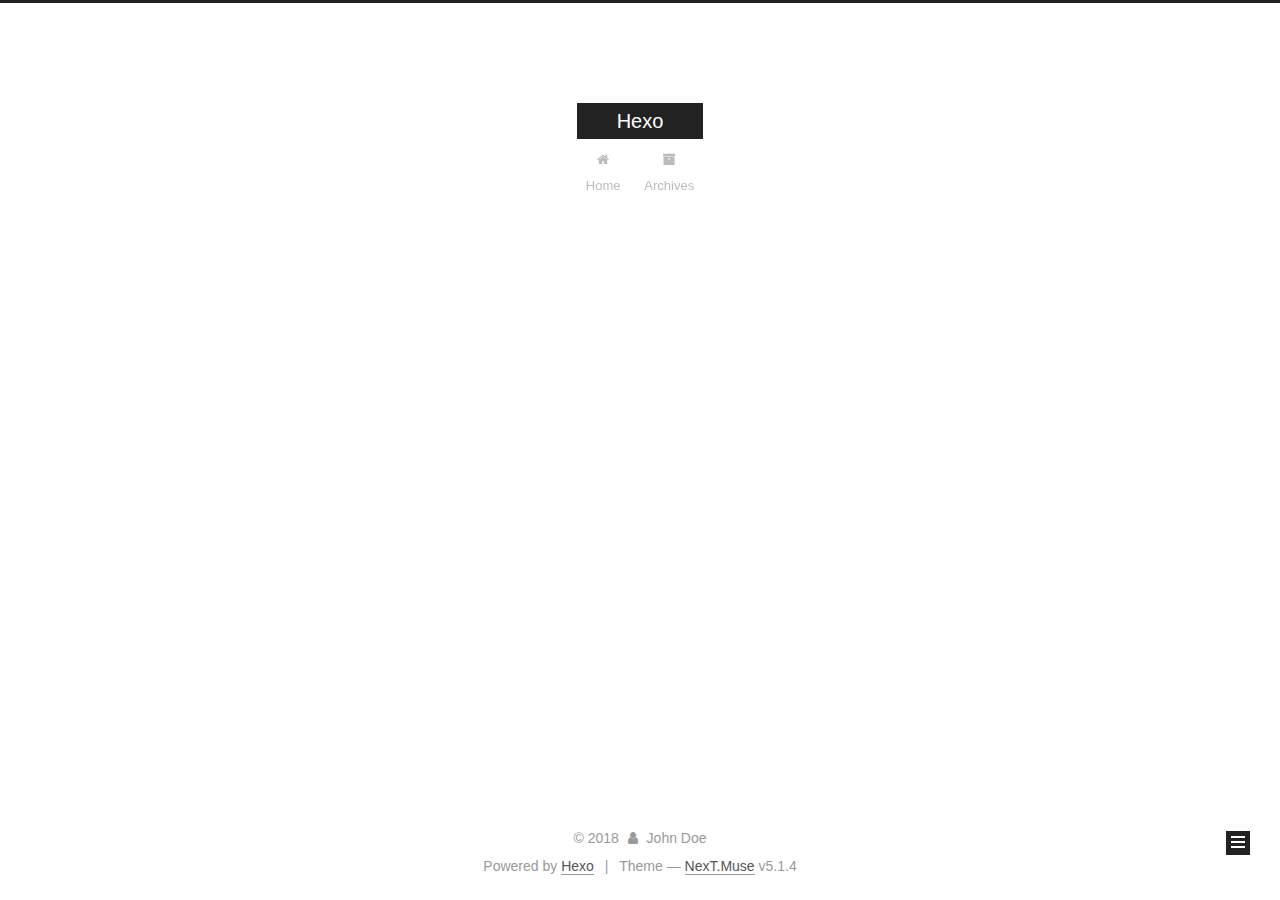
==== commit 87476abd: "Site updated: 2018-11-30 15:05:34" ====
--- a/archives/index.html
+++ b/archives/index.html
@@ -227,7 +227,7 @@
         
           
         
-        Um..! 2 posts in total. Keep on posting.
+        Um..! 3 posts in total. Keep on posting.
       </span>
 
       
@@ -241,6 +241,41 @@
           <div class="collection-title">
             <h1 class="archive-year" id="archive-year-2018">2018</h1>
           </div>
+        
+        
+
+        
+
+  <article class="post post-type-normal" itemscope="" itemtype="http://schema.org/Article">
+    <header class="post-header">
+
+      <h2 class="post-title">
+        
+            <a class="post-title-link" href="/2018/11/30/firsttext/" itemprop="url">
+              
+                <span itemprop="name">firsttext</span>
+              
+            </a>
+        
+      </h2>
+
+      <div class="post-meta">
+        <time class="post-time" itemprop="dateCreated" datetime="2018-11-30T15:04:36+08:00" content="2018-11-30">
+          11-30
+        </time>
+      </div>
+
+    </header>
+  </article>
+
+
+
+      
+
+        
+        
+        
+
         
         
 
@@ -358,7 +393,7 @@
               
                 <a href="/archives/">
               
-                  <span class="site-state-item-count">2</span>
+                  <span class="site-state-item-count">3</span>
                   <span class="site-state-item-name">posts</span>
                 </a>
               </div>
--- a/css/main.css
+++ b/css/main.css
@@ -1822,7 +1822,7 @@
   width: 4px;
   height: 4px;
   border-radius: 50%;
-  background: #f796ff;
+  background: #fad9a7;
 }
 .links-of-blogroll {
   font-size: 13px;
